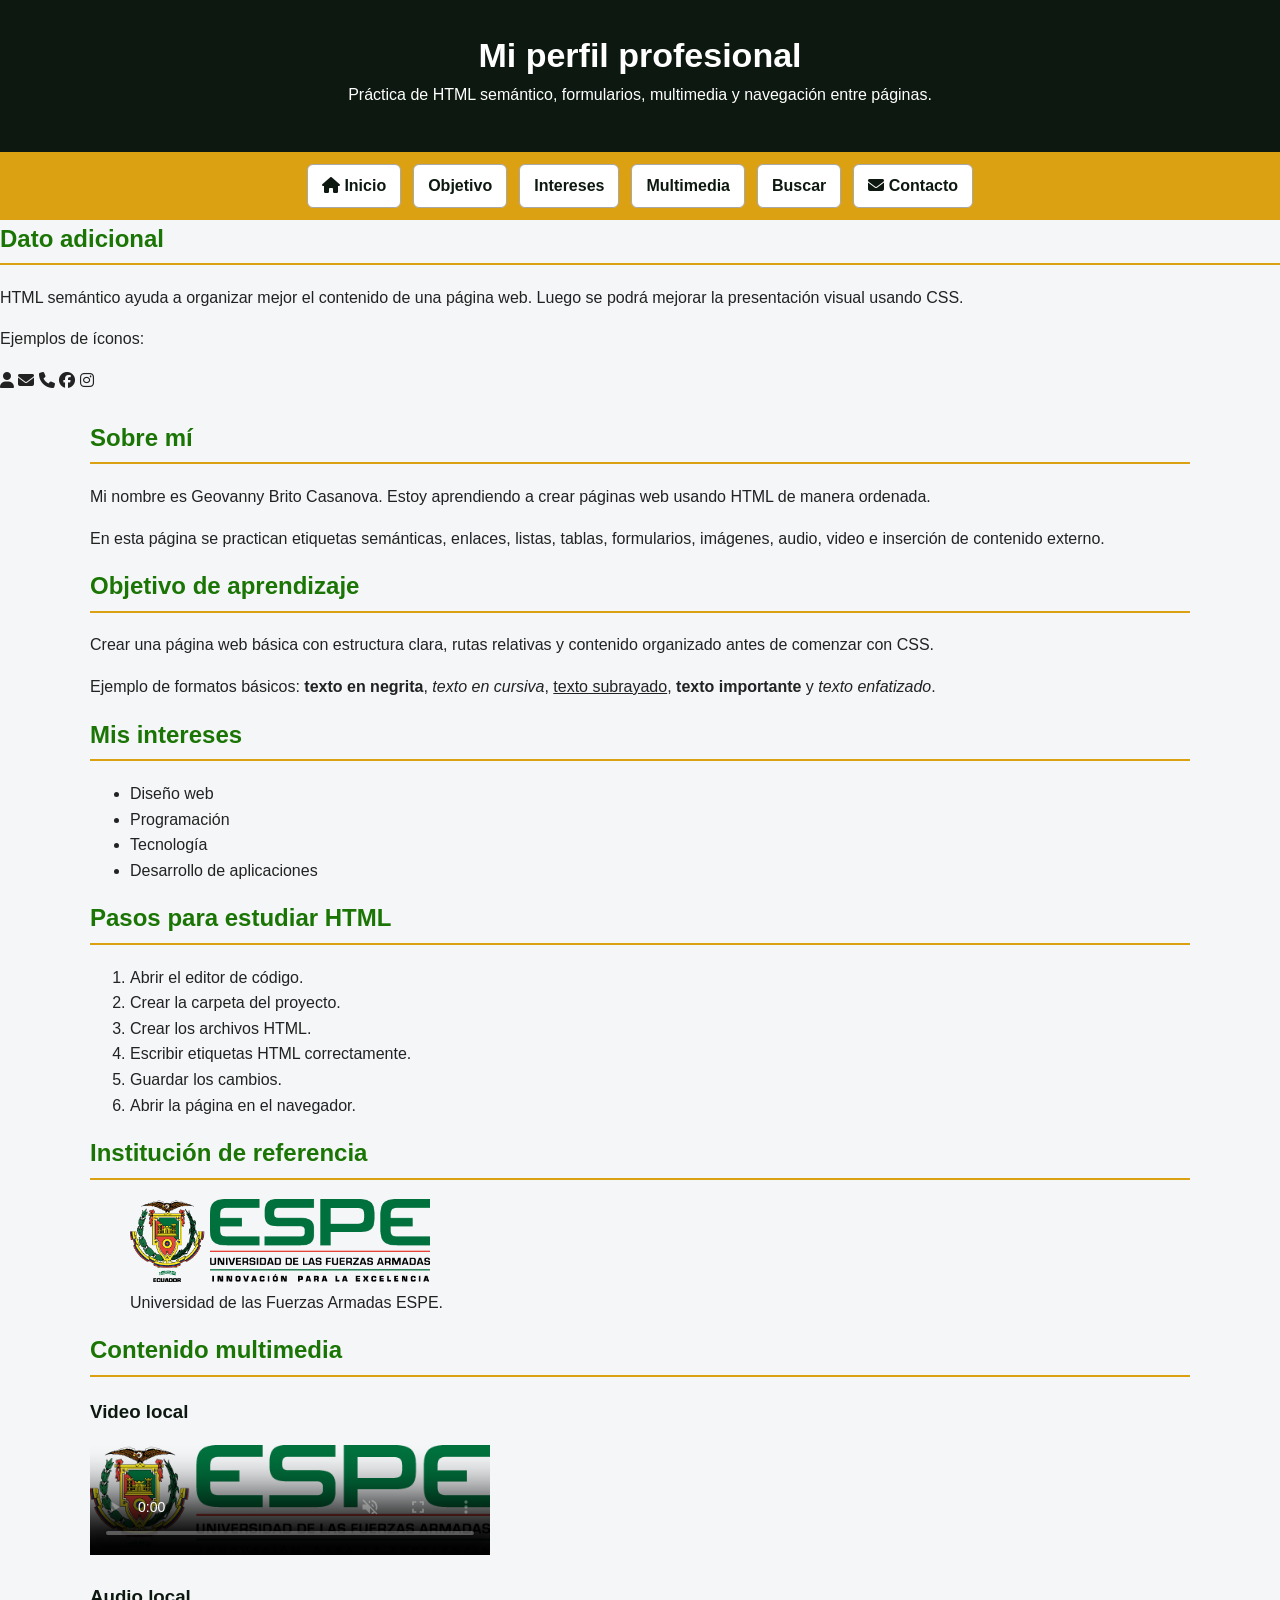
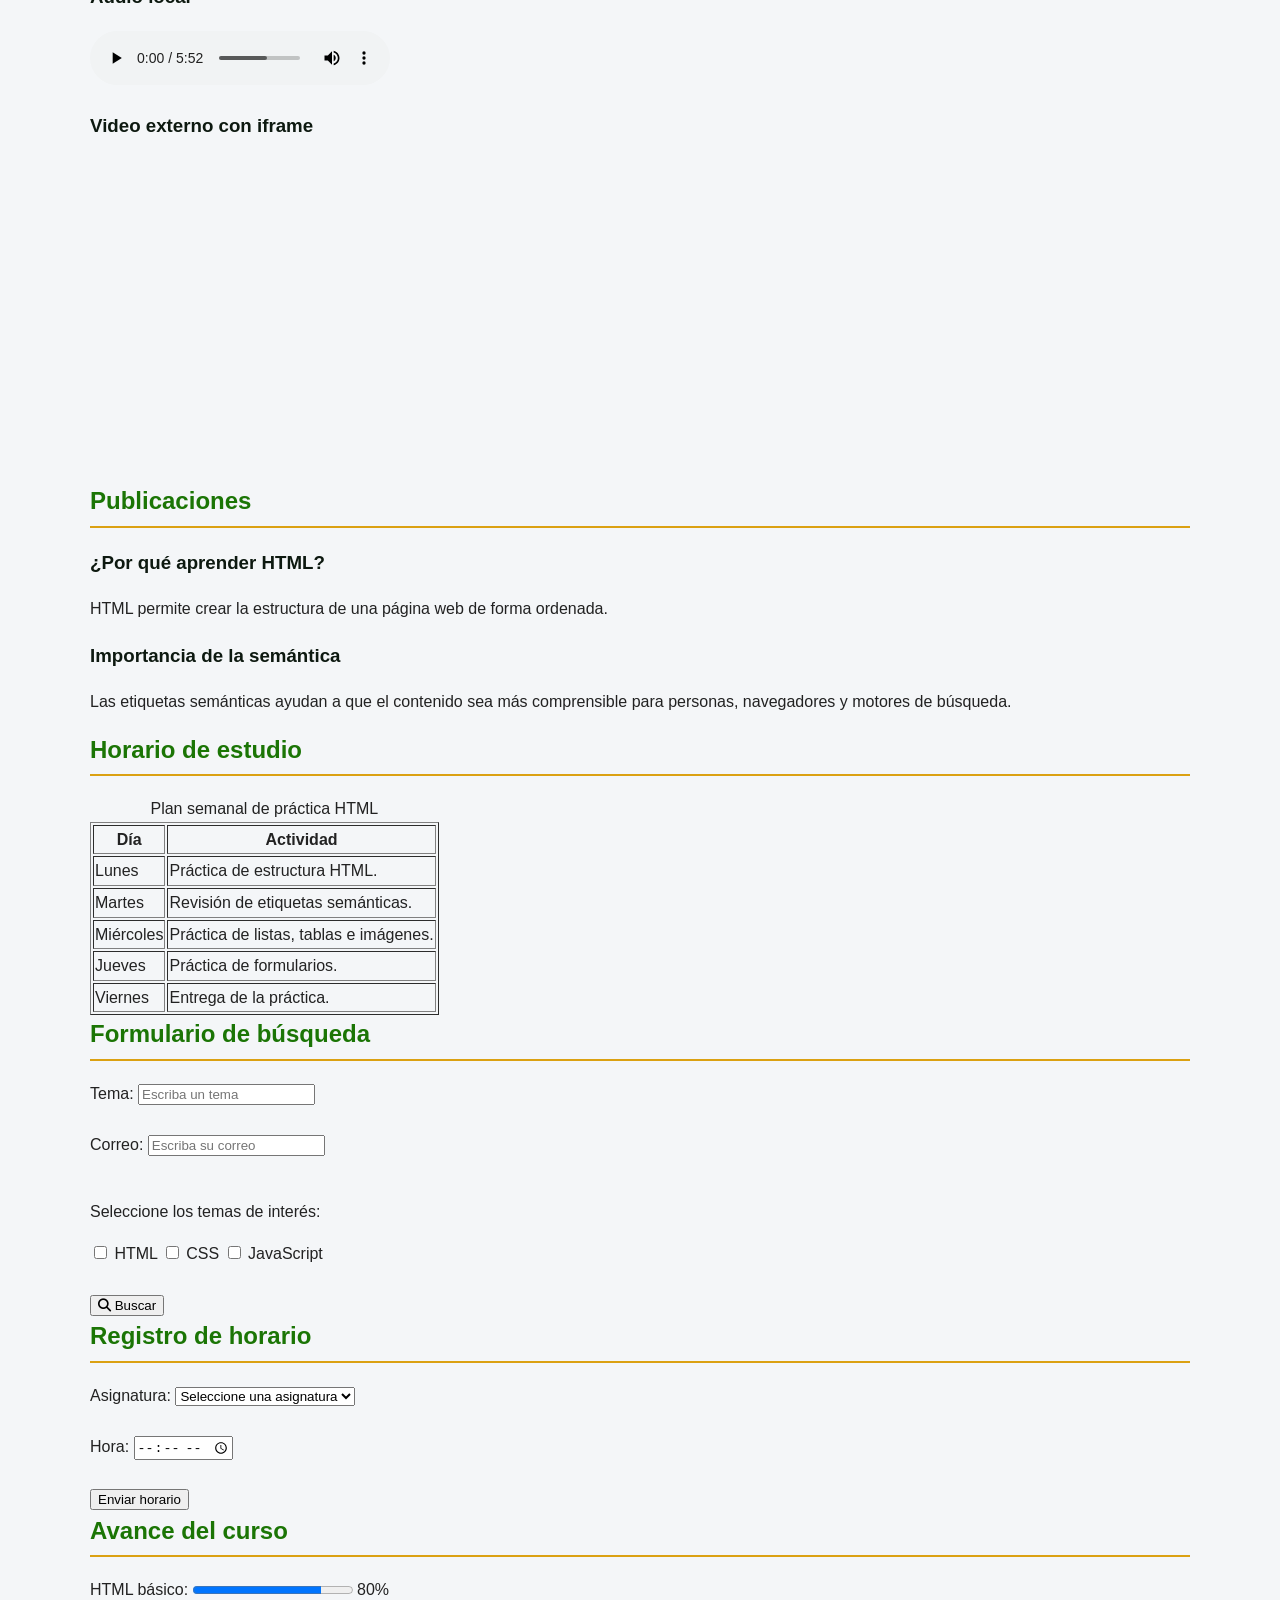
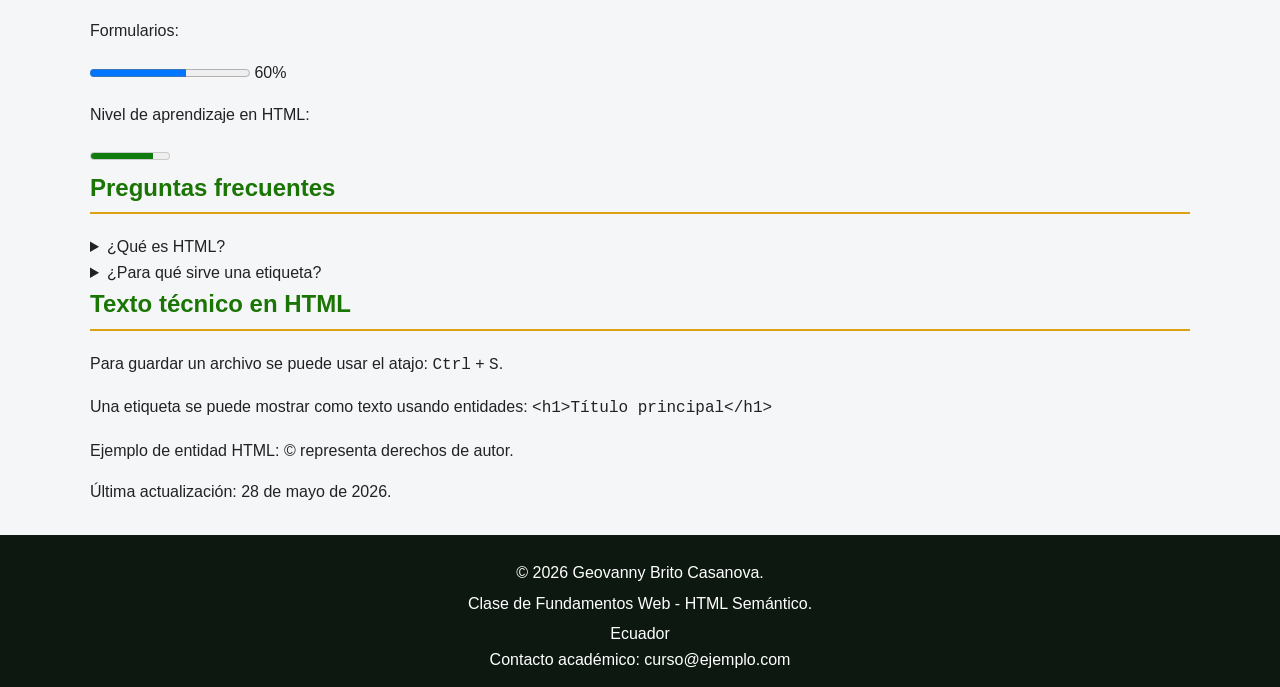
==== Practica01-main/index.html @ 0b74bd3e "Add files via upload Practica css en clase" ====
<!DOCTYPE html>
<html lang="es">

<head>
    <meta charset="UTF-8">
    <title>Mi perfil profesional</title>

    <!-- Ícono de la pestaña del navegador -->
    <link rel="icon" href="img/mundito.ico" type="image/x-icon">

    <!-- Librería externa para usar íconos -->
    <link rel="stylesheet" href="https://cdnjs.cloudflare.com/ajax/libs/font-awesome/6.5.0/css/all.min.css">

    <link rel="stylesheet" href="css/general.css">
    <link rel="stylesheet" href="css/index.css">
</head>

<body>

    <!-- Encabezado principal de la página -->
    <header>
        <h1>Mi perfil profesional</h1>
        <p>Práctica de HTML semántico, formularios, multimedia y navegación entre páginas.</p>
    </header>

    <!-- Menú de navegación principal -->
    <nav>
        <a href="index.html">
            <i class="fa-solid fa-house"></i>
            Inicio
        </a>

        <a href="#objetivo">Objetivo</a>

        <a href="#intereses">Intereses</a>

        <a href="#multimedia">Multimedia</a>

        <a href="pages/buscar.html">Buscar</a>

        <a href="pages/cto/contacto.html">
            <i class="fa-solid fa-envelope"></i>
            Contacto
        </a>
    </nav>

    <!-- Contenido lateral complementario -->
    <aside>
        <h2>Dato adicional</h2>
        <p>
            HTML semántico ayuda a organizar mejor el contenido de una página web.
            Luego se podrá mejorar la presentación visual usando CSS.
        </p>

        <p>Ejemplos de íconos:</p>
        <i class="fa-solid fa-user"></i>
        <i class="fa-solid fa-envelope"></i>
        <i class="fa-solid fa-phone"></i>
        <i class="fa-brands fa-facebook"></i>
        <i class="fa-brands fa-instagram"></i>
    </aside>

    <!-- Contenido principal -->
    <main>

        <!-- Sección de presentación -->
        <section id="presentacion">
            <h2>Sobre mí</h2>

            <p>
                Mi nombre es Geovanny Brito Casanova. Estoy aprendiendo a crear páginas web
                usando HTML de manera ordenada.
            </p>

            <p>
                En esta página se practican etiquetas semánticas, enlaces, listas, tablas,
                formularios, imágenes, audio, video e inserción de contenido externo.
            </p>
        </section>

        <!-- Sección de objetivos -->
        <section id="objetivo">
            <h2>Objetivo de aprendizaje</h2>

            <p>
                Crear una página web básica con estructura clara, rutas relativas y contenido
                organizado antes de comenzar con CSS.
            </p>

            <p>
                Ejemplo de formatos básicos:
                <b>texto en negrita</b>,
                <i>texto en cursiva</i>,
                <u>texto subrayado</u>,
                <strong>texto importante</strong> y
                <em>texto enfatizado</em>.
            </p>
        </section>

        <!-- Sección de intereses -->
        <section id="intereses">
            <h2>Mis intereses</h2>

            <ul>
                <li>Diseño web</li>
                <li>Programación</li>
                <li>Tecnología</li>
                <li>Desarrollo de aplicaciones</li>
            </ul>
        </section>

        <!-- Sección de pasos -->
        <section>
            <h2>Pasos para estudiar HTML</h2>

            <ol>
                <li>Abrir el editor de código.</li>
                <li>Crear la carpeta del proyecto.</li>
                <li>Crear los archivos HTML.</li>
                <li>Escribir etiquetas HTML correctamente.</li>
                <li>Guardar los cambios.</li>
                <li>Abrir la página en el navegador.</li>
            </ol>
        </section>

        <!-- Sección con imagen -->
        <section>
            <h2>Institución de referencia</h2>

            <figure>
                <img src="img/espe/imagenEjemploEspe.png" alt="Logo de la ESPE" width="300">
                <figcaption>Universidad de las Fuerzas Armadas ESPE.</figcaption>
            </figure>
        </section>

        <!-- Sección multimedia -->
        <section id="multimedia">
            <h2>Contenido multimedia</h2>

            <article>
                <h3>Video local</h3>

                <video src="video/videoEjemploDiagnostica.mp4" controls width="400"
                    poster="img/espe/imagenEjemploEspe.png" muted loop>
                    Tu navegador no soporta la etiqueta de video.
                </video>
            </article>

            <article>
                <h3>Audio local</h3>

                <audio src="audio/audioEjemploA7X.mp3" controls loop preload="metadata">
                    Tu navegador no soporta la etiqueta de audio.
                </audio>
            </article>

            <article>
                <h3>Video externo con iframe</h3>

                <iframe width="560" height="315" src="https://www.youtube.com/embed/bdz90srbneU?si=QoyqD5uKp2PkH5kk"
                    title="Video de YouTube" frameborder="0"
                    allow="accelerometer; autoplay; clipboard-write; encrypted-media; gyroscope; picture-in-picture; web-share"
                    referrerpolicy="strict-origin-when-cross-origin" allowfullscreen>
                </iframe>
            </article>
        </section>

        <!-- Sección de publicaciones -->
        <section>
            <h2>Publicaciones</h2>

            <article>
                <h3>¿Por qué aprender HTML?</h3>
                <p>
                    HTML permite crear la estructura de una página web de forma ordenada.
                </p>
            </article>

            <article>
                <h3>Importancia de la semántica</h3>
                <p>
                    Las etiquetas semánticas ayudan a que el contenido sea más comprensible
                    para personas, navegadores y motores de búsqueda.
                </p>
            </article>
        </section>

        <!-- Sección de tabla -->
        <section>
            <h2>Horario de estudio</h2>

            <table border="1">
                <caption>Plan semanal de práctica HTML</caption>

                <thead>
                    <tr>
                        <th>Día</th>
                        <th>Actividad</th>
                    </tr>
                </thead>

                <tbody>
                    <tr>
                        <td>Lunes</td>
                        <td>Práctica de estructura HTML.</td>
                    </tr>

                    <tr>
                        <td>Martes</td>
                        <td>Revisión de etiquetas semánticas.</td>
                    </tr>

                    <tr>
                        <td>Miércoles</td>
                        <td>Práctica de listas, tablas e imágenes.</td>
                    </tr>

                    <tr>
                        <td>Jueves</td>
                        <td>Práctica de formularios.</td>
                    </tr>

                    <tr>
                        <td>Viernes</td>
                        <td>Entrega de la práctica.</td>
                    </tr>
                </tbody>
            </table>
        </section>

        <!-- Sección de formulario de búsqueda -->
        <section>
            <h2>Formulario de búsqueda</h2>

            <!-- 
                Este formulario usa GET.
                Por eso los datos viajan en la URL hacia pages/buscar.html.
            -->
            <form method="GET" action="pages/buscar.html">

                <label for="tema">Tema:</label>
                <input type="text" id="tema" name="tema" placeholder="Escriba un tema" required minlength="3"
                    maxlength="20">

                <br><br>

                <label for="correo">Correo:</label>
                <input type="email" id="correo" name="correo" placeholder="Escriba su correo" required>

                <br><br>

                <p>Seleccione los temas de interés:</p>

                <label>
                    <input type="checkbox" name="temas[]" value="html">
                    HTML
                </label>

                <label>
                    <input type="checkbox" name="temas[]" value="css">
                    CSS
                </label>

                <label>
                    <input type="checkbox" name="temas[]" value="javascript">
                    JavaScript
                </label>

                <br><br>

                <button type="submit">
                    <i class="fa-solid fa-magnifying-glass"></i>
                    Buscar
                </button>
            </form>
        </section>

        <!-- Sección de registro de horario -->
        <section>
            <h2>Registro de horario</h2>

            <form method="GET" action="pages/buscar.html">

                <label for="asignatura">Asignatura:</label>
                <select id="asignatura" name="asignatura" required>
                    <option value="">Seleccione una asignatura</option>
                    <option value="programacion">Programación</option>
                    <option value="base_datos">Base de Datos</option>
                    <option value="redes">Redes</option>
                    <option value="sistemas_operativos">Sistemas Operativos</option>
                </select>

                <br><br>

                <label for="hora">Hora:</label>
                <input type="time" id="hora" name="hora" min="08:00" max="17:00" step="1800" required>

                <br><br>

                <button type="submit">Enviar horario</button>
            </form>
        </section>

        <!-- Sección de avance del curso -->
        <section>
            <h2>Avance del curso</h2>

            <label for="avance-html">HTML básico:</label>
            <progress id="avance-html" value="80" max="100"></progress>
            <span>80%</span>

            <p>Formularios:</p>
            <progress value="60" max="100"></progress>
            <span>60%</span>

            <p>Nivel de aprendizaje en HTML:</p>
            <meter value="8" min="0" max="10"></meter>
        </section>

        <!-- Sección de preguntas frecuentes -->
        <section>
            <h2>Preguntas frecuentes</h2>

            <details>
                <summary>¿Qué es HTML?</summary>
                <p>HTML es el lenguaje que permite crear la estructura de una página web.</p>
            </details>

            <details>
                <summary>¿Para qué sirve una etiqueta?</summary>
                <p>Una etiqueta indica al navegador cómo debe interpretar una parte del contenido.</p>
            </details>
        </section>

        <!-- Sección de texto técnico -->
        <section>
            <h2>Texto técnico en HTML</h2>

            <p>
                Para guardar un archivo se puede usar el atajo:
                <kbd>Ctrl</kbd> + <kbd>S</kbd>.
            </p>

            <p>
                Una etiqueta se puede mostrar como texto usando entidades:
                <code>&lt;h1&gt;Título principal&lt;/h1&gt;</code>
            </p>

            <p>
                Ejemplo de entidad HTML:
                &copy; representa derechos de autor.
            </p>

            <p>
                Última actualización:
                <time datetime="2026-05-28">28 de mayo de 2026</time>.
            </p>
        </section>

    </main>

    <!-- Pie de página -->
    <footer>
        <p>&copy; 2026 Geovanny Brito Casanova.</p>
        <p>Clase de Fundamentos Web - HTML Semántico.</p>

        <address>
            Ecuador<br>
            Contacto académico: curso@ejemplo.com
        </address>
    </footer>

</body>

</html>
---- Practica01-main/css/general.css ----
* {
    box-sizing: border-box;
}

/*Bloue de body*/
body {
    margin: 0;
    font-family: Arial, Helvetica, sans-serif;
    background-color: #f4f6f8;
    color: #222222;
    line-height: 1.6;
}

/* Bloque de titulos*/
h1 {
    margin: 0;
    font-size: 34px;
    text-align: center;
}

h2 {
    color: #1b7505;
    margin-top: 0;
    border-bottom: 2px solid #dba112;
    padding-bottom: 5px;
}

h3 {
    color: #0d1910;

}

/* Bloque de parrafo y links*/
p {
    font-size: 16px;
    text-align: justify;
}

a {
    color: #1b7505;
    text-decoration: none;
}

a:hover {
    text-decoration: underline;
    color: #222222;
}

/* Bloque de header*/
header {
    background-color: #0d1910;
    color: white;
    padding: 28px 16px;
    text-align: center;
}

header p {
    text-align: center;
    margin-top: 0;
}

/* Bloque de Footer */

footer {
    background-color: #0d1910;
    color: white;
    text-align: center;
    padding: 20px;
    margin-top: 30px;
}

footer p {
    text-align: center;
    margin: 5px 0;
}

footer address {
    font-style: normal;
}

/*
Bloque de navegacion
*/

nav {
    background-color: #dba112;
    padding: 12px;
    text-align: center;
    display: flex;
    justify-content: center;
    flex-wrap: wrap;
    gap: 12px;
}

nav a {
    background-color: white;
    color: #0d1910;
    padding: 8px 14px;
    border-radius: 6px;
    font-weight: bold;
    border: 1px solid #a8a8a7;
}

nav a:hover {
    background-color: #1b7505;
    color: white;
    text-decoration: none;
}

/*Bloque 6: Estructura principal */

main {
    width: 90%;
    max-width: 1100px;
    margin: 25px auto;
}
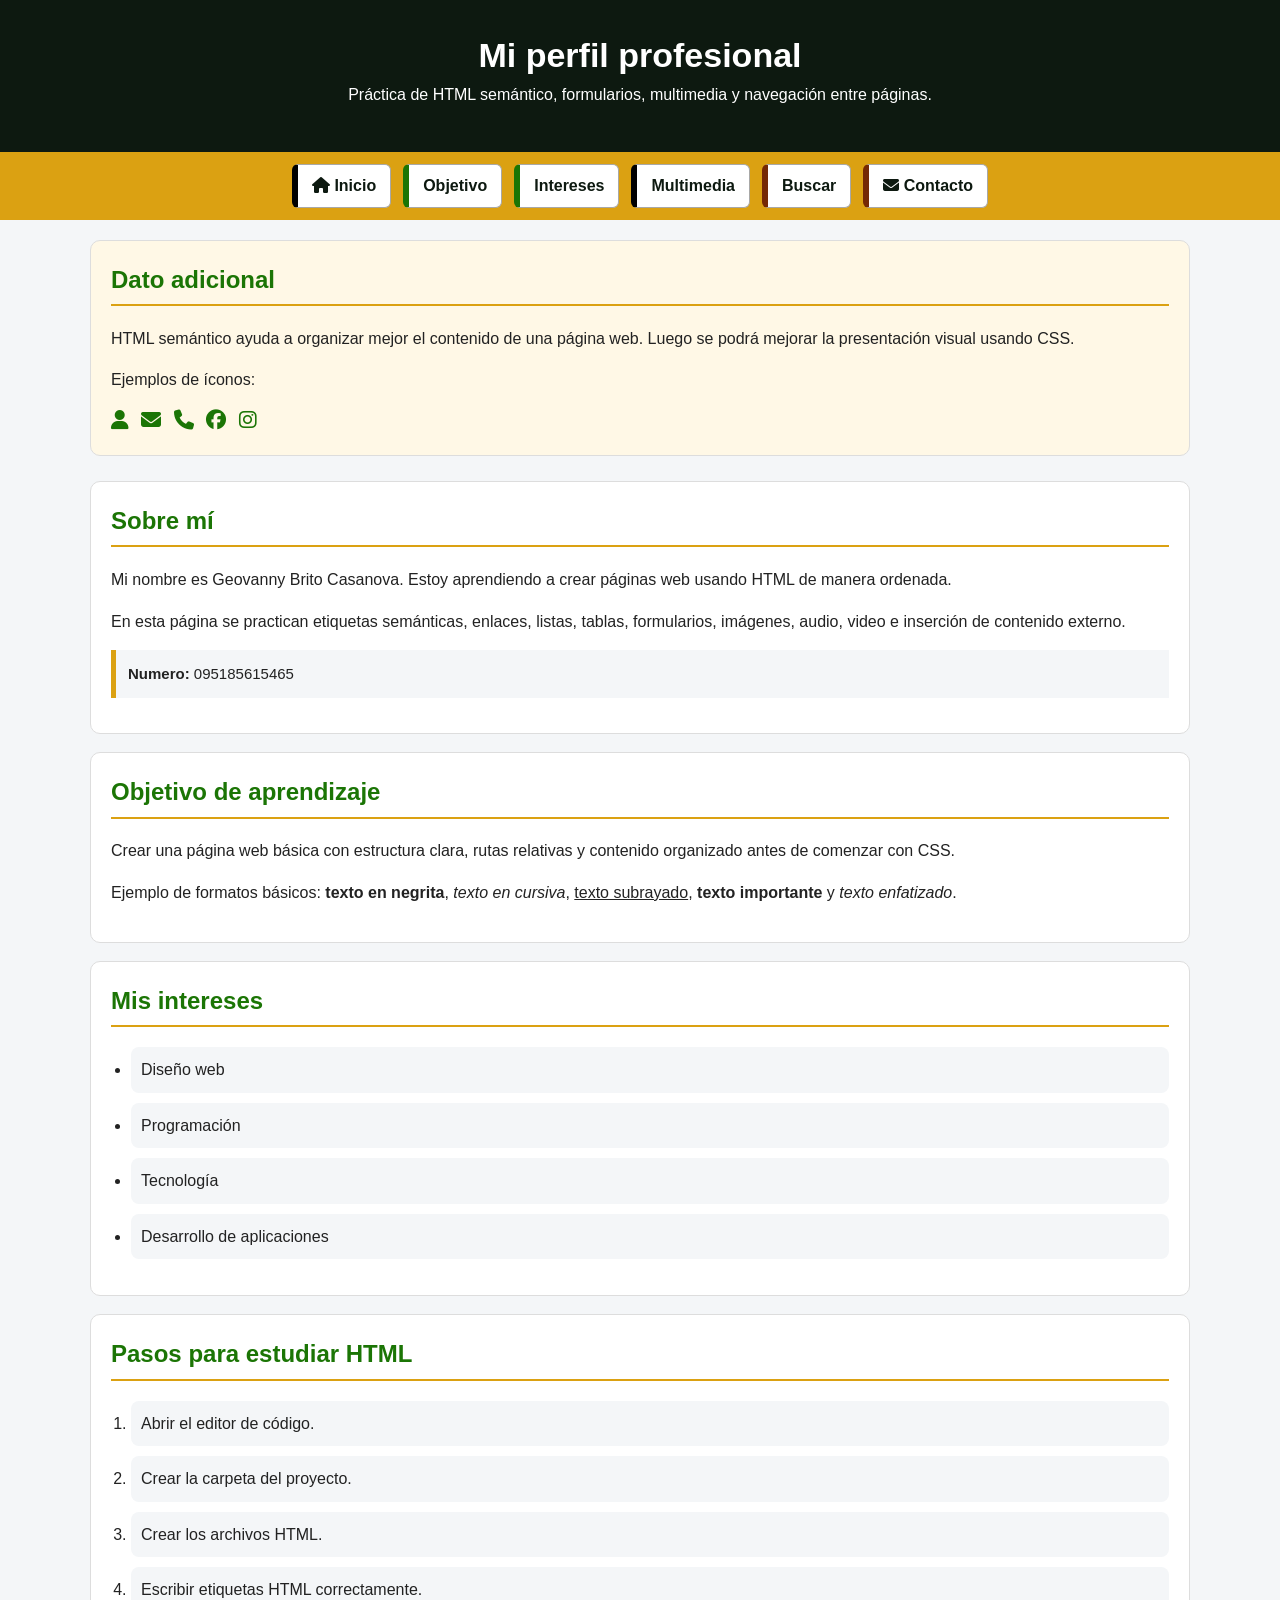
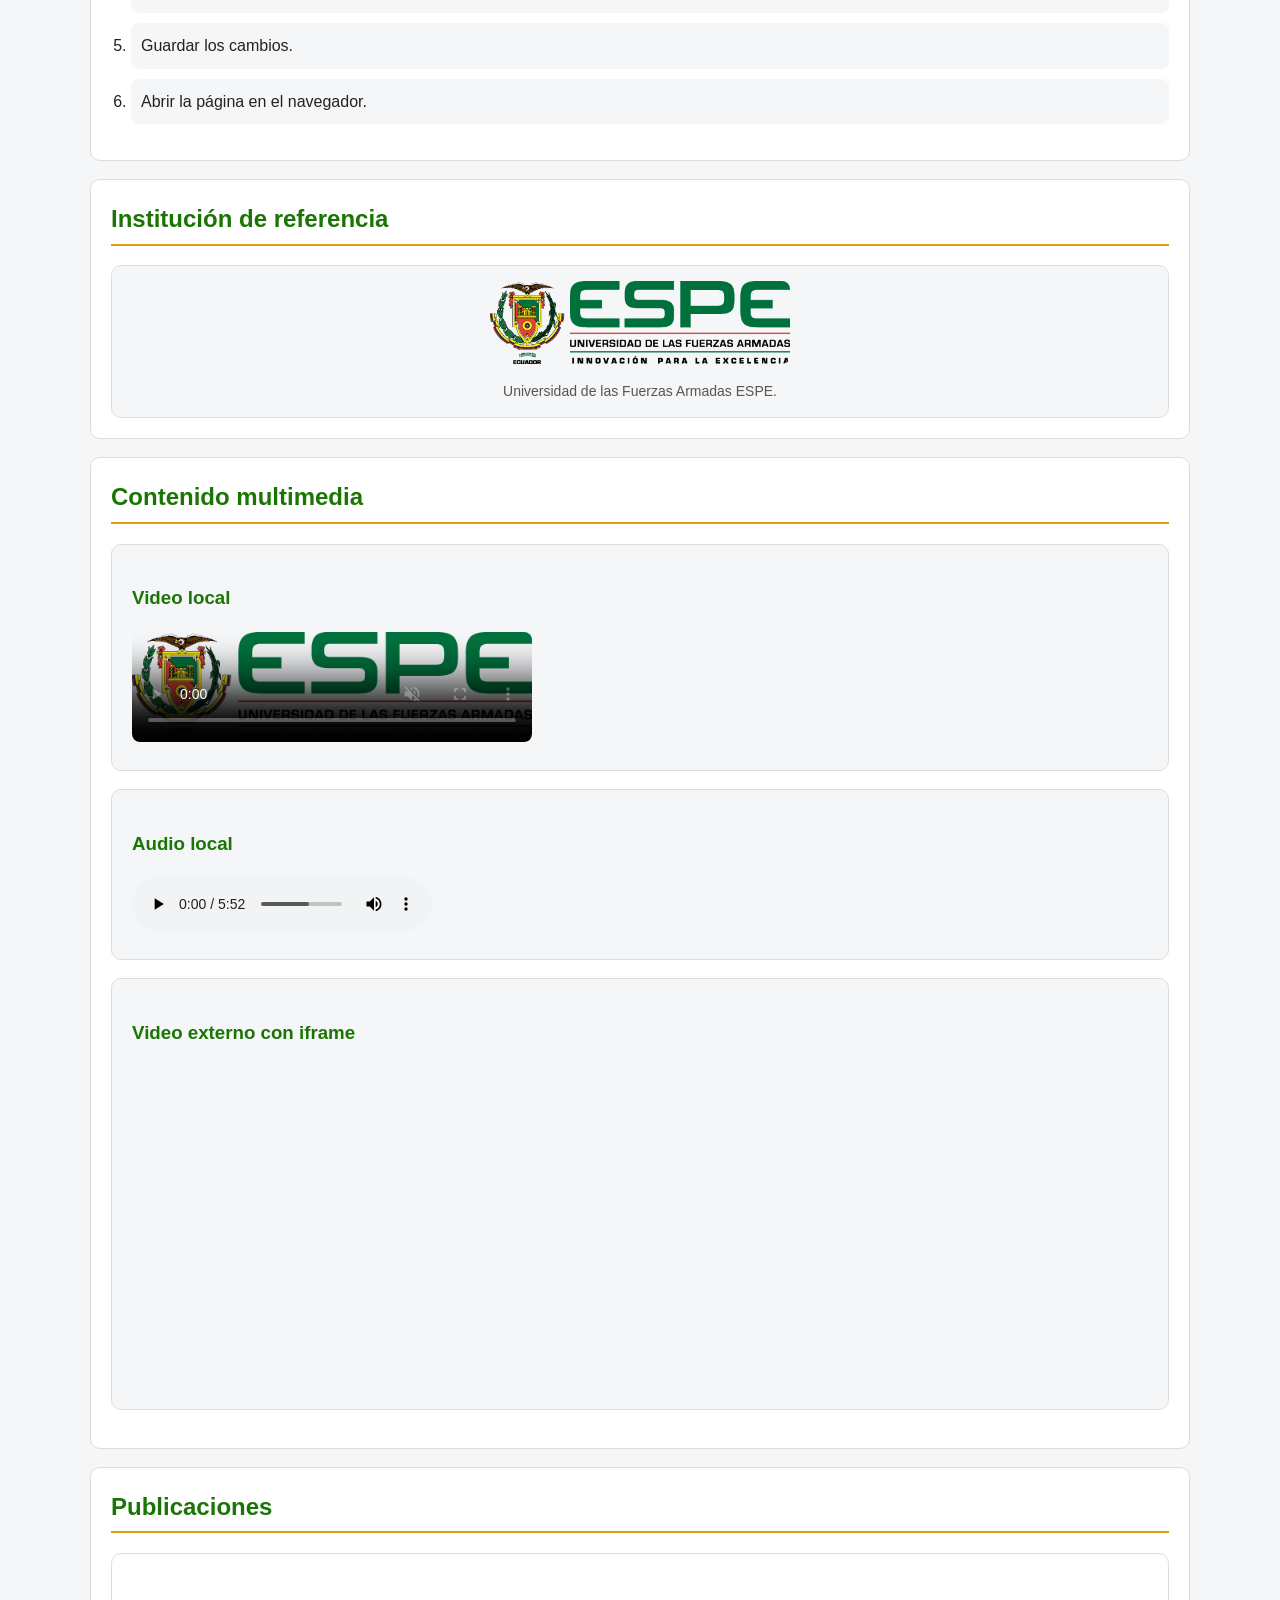
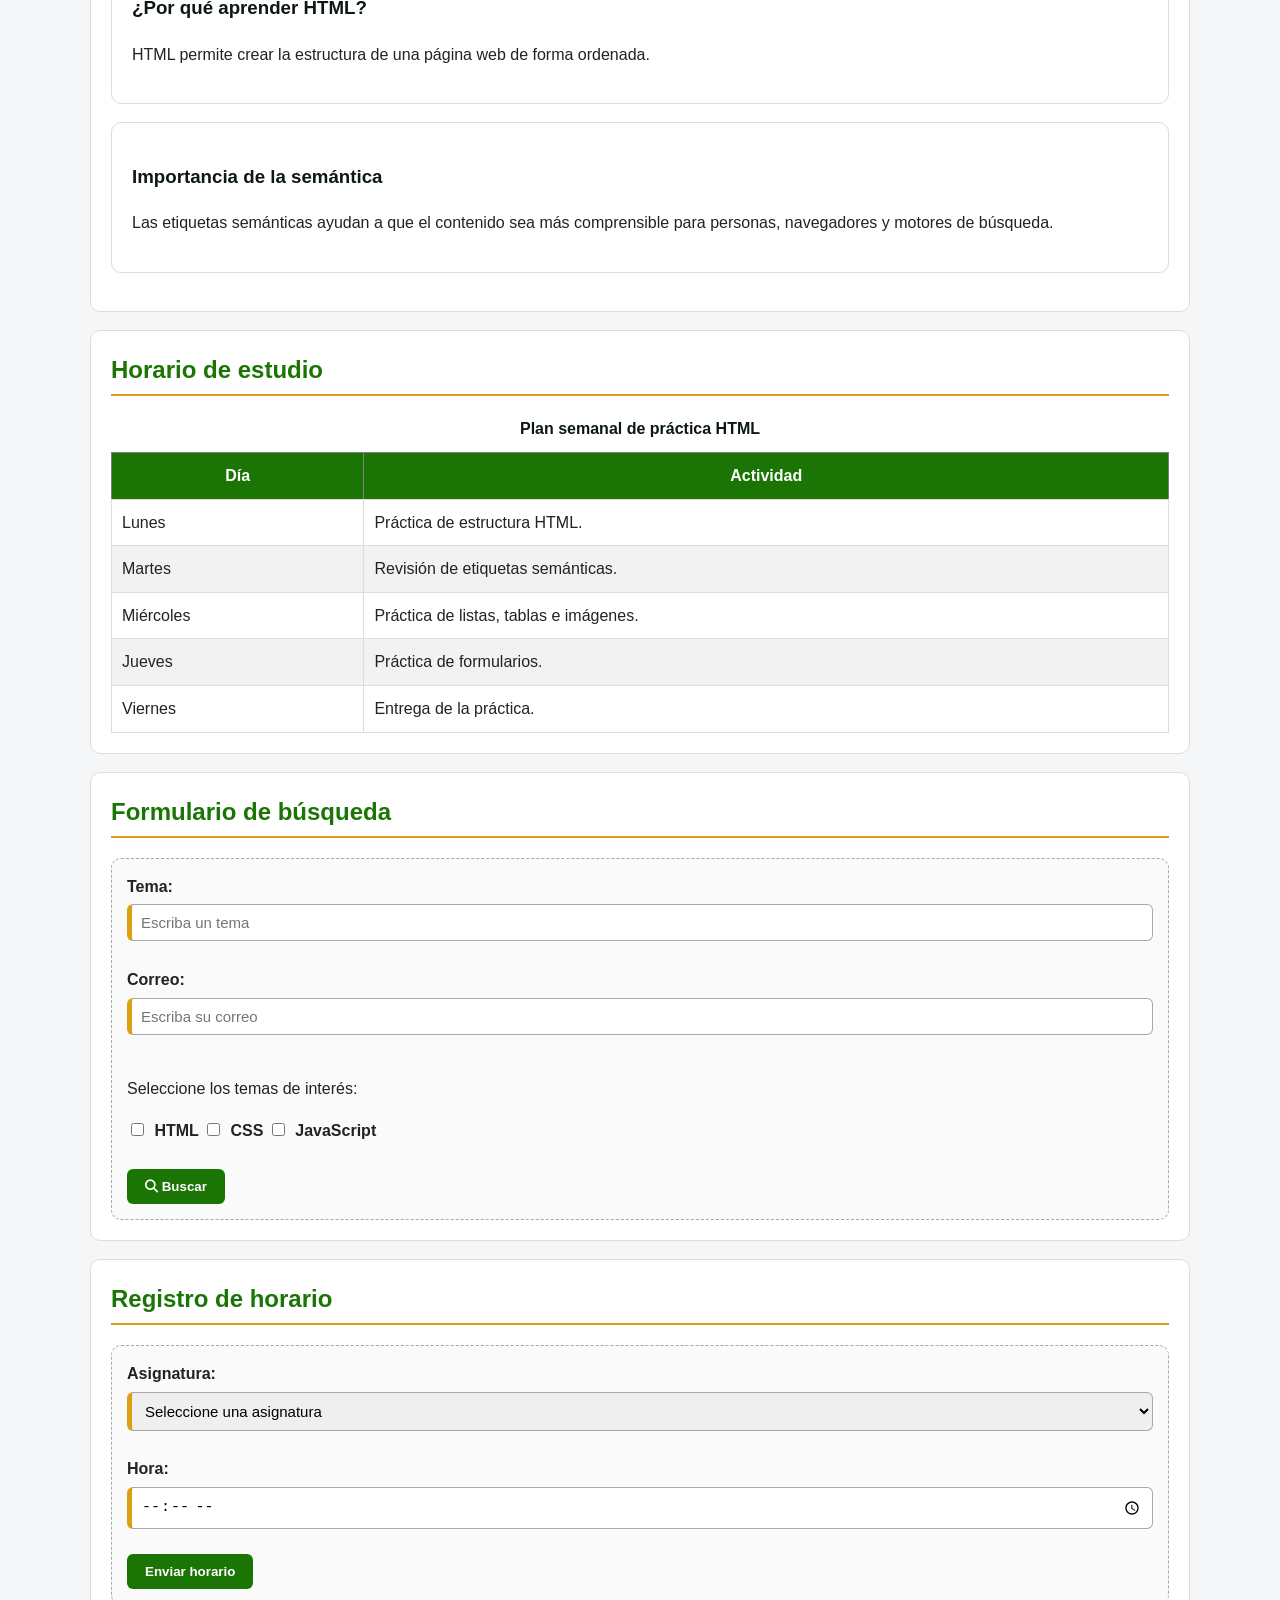
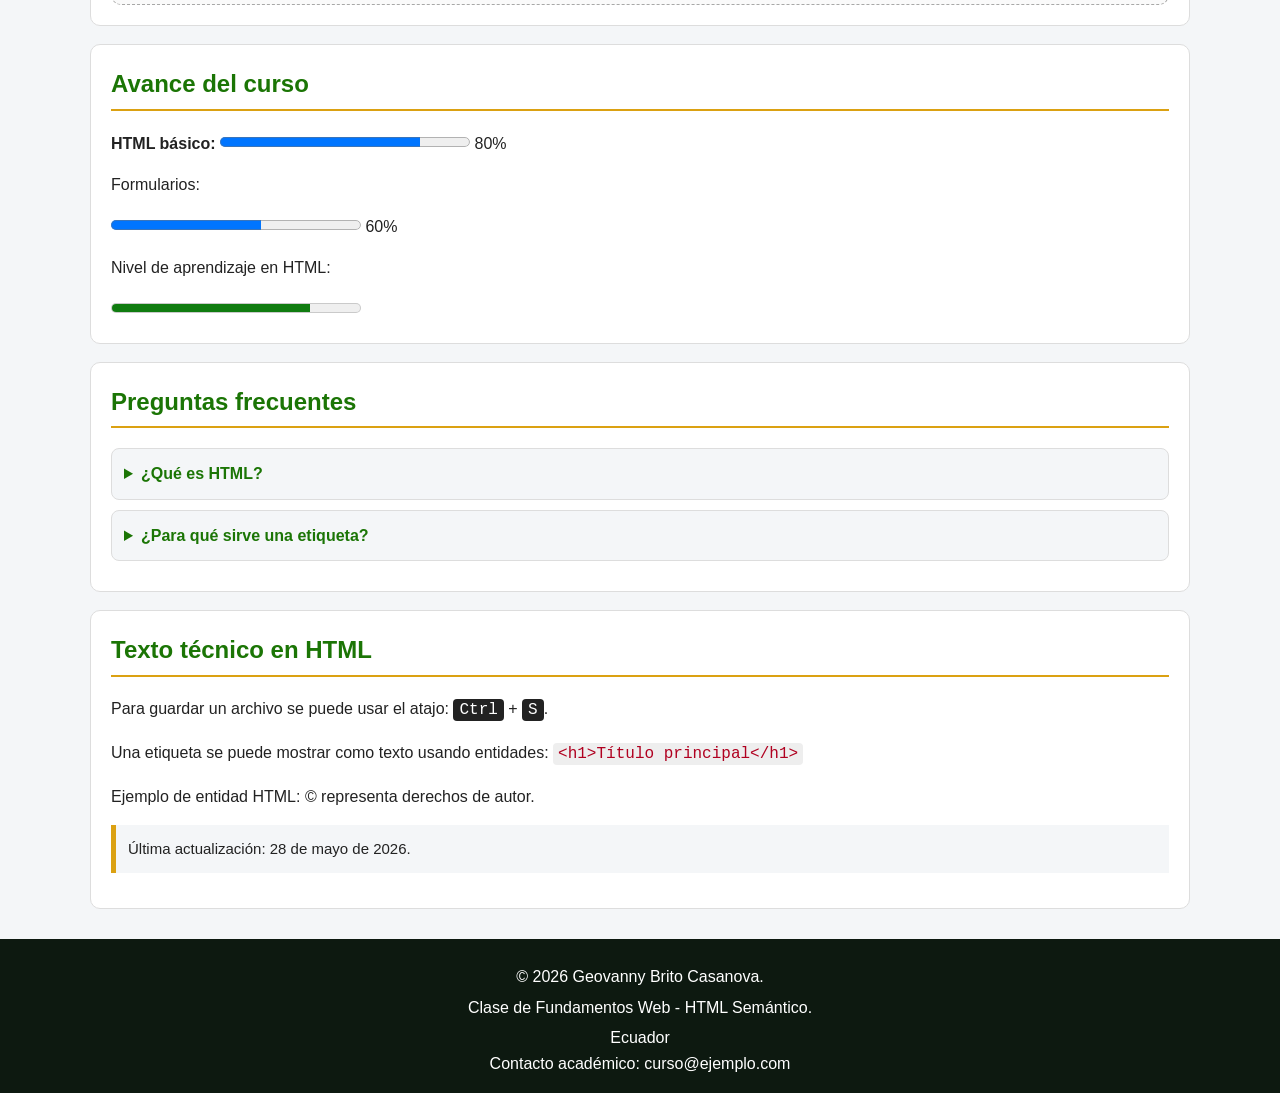
==== commit 354e0357: "css especifico para index" ====
--- a/Practica01-main/index.html
+++ b/Practica01-main/index.html
@@ -25,20 +25,20 @@
 
     <!-- Menú de navegación principal -->
     <nav>
-        <a href="index.html">
+        <a class="clas_btn_nav1" href="index.html">
             <i class="fa-solid fa-house"></i>
             Inicio
         </a>
 
-        <a href="#objetivo">Objetivo</a>
-
-        <a href="#intereses">Intereses</a>
-
-        <a href="#multimedia">Multimedia</a>
-
-        <a href="pages/buscar.html">Buscar</a>
-
-        <a href="pages/cto/contacto.html">
+        <a class="clas_btn_nav" href="#objetivo">Objetivo</a>
+
+        <a class="clas_btn_nav" href="#intereses">Intereses</a>
+
+        <a class="clas_btn_nav1" href="#multimedia">Multimedia</a>
+
+        <a class="clas_btn_nav2" href="pages/buscar.html">Buscar</a>
+
+        <a class="clas_btn_nav2" href="pages/cto/contacto.html">
             <i class="fa-solid fa-envelope"></i>
             Contacto
         </a>
@@ -76,6 +76,7 @@
                 En esta página se practican etiquetas semánticas, enlaces, listas, tablas,
                 formularios, imágenes, audio, video e inserción de contenido externo.
             </p>
+            <p class="nota"><b>Numero:</b> 095185615465</p>
         </section>
 
         <!-- Sección de objetivos -->
@@ -98,9 +99,9 @@
         </section>
 
         <!-- Sección de intereses -->
+         
         <section id="intereses">
             <h2>Mis intereses</h2>
-
             <ul>
                 <li>Diseño web</li>
                 <li>Programación</li>
@@ -108,9 +109,10 @@
                 <li>Desarrollo de aplicaciones</li>
             </ul>
         </section>
+     
 
         <!-- Sección de pasos -->
-        <section>
+        <section id="pasos">
             <h2>Pasos para estudiar HTML</h2>
 
             <ol>
@@ -138,7 +140,7 @@
             <h2>Contenido multimedia</h2>
 
             <article>
-                <h3>Video local</h3>
+                <h3 >Video local</h3>
 
                 <video src="video/videoEjemploDiagnostica.mp4" controls width="400"
                     poster="img/espe/imagenEjemploEspe.png" muted loop>
@@ -147,7 +149,7 @@
             </article>
 
             <article>
-                <h3>Audio local</h3>
+                <h3 >Audio local</h3>
 
                 <audio src="audio/audioEjemploA7X.mp3" controls loop preload="metadata">
                     Tu navegador no soporta la etiqueta de audio.
@@ -155,7 +157,7 @@
             </article>
 
             <article>
-                <h3>Video externo con iframe</h3>
+                <h3 >Video externo con iframe</h3>
 
                 <iframe width="560" height="315" src="https://www.youtube.com/embed/bdz90srbneU?si=QoyqD5uKp2PkH5kk"
                     title="Video de YouTube" frameborder="0"
@@ -351,7 +353,7 @@
                 &copy; representa derechos de autor.
             </p>
 
-            <p>
+            <p class="nota">
                 Última actualización:
                 <time datetime="2026-05-28">28 de mayo de 2026</time>.
             </p>
--- a/Practica01-main/css/general.css
+++ b/Practica01-main/css/general.css
@@ -113,4 +113,286 @@
     width: 90%;
     max-width: 1100px;
     margin: 25px auto;
-}+}
+
+section,
+article,
+aside {
+    background-color: white;
+    padding: 20px;
+    margin-bottom: 18px;
+    border: 1px solid #ddd;
+    border-radius: 10px;
+}
+
+aside {
+    width: 90%;
+    max-width: 1100px;
+    margin: 20px auto;
+    background-color: #fff8e6;
+
+}
+
+aside i {
+    margin-right: 8px;
+    font-size: 20px;
+    color: #1b7505;
+}
+
+img,
+video,
+iframe {
+    max-width: 100%;
+    border-radius: 8px;
+}
+
+figure {
+    margin: 0;
+    text-align: center;
+}
+
+figcaption {
+    font-size: 14px;
+    color: #555;
+    margin-top: 8px;
+}
+
+/*Bloque 9 Litas
+ul listas sin orden
+ol lista con orden*/
+
+ul,
+ol {
+    padding-left: 20px;
+}
+
+li{
+    margin-bottom: 6px;
+}
+
+/*Bloque 10 tablas
+boeder-collapse uno de los bordes de las celadas
+withd 100% para que ocupe todo el ancho del contenedor
+*/
+
+table {
+    width: 100%;
+    border-collapse: collapse;
+    background-color : white;
+}
+
+caption {
+    font-weight: bold;
+    margin-bottom: 10px;
+    color: #0d1910;
+}
+
+th {
+    background-color: #1b7505;
+    color: white;
+    padding: 10px;
+
+}
+
+td {
+    border: 1px solid #ddd;
+    padding: 10px;
+}
+
+tr:nth-child(even) {
+    background-color: #f2f2f2;
+}
+
+/*Bloque 11 formularios
+inputm select, textarea y button son elementos de formulario
+*/
+
+form{
+    margin-top: 12px;
+}
+
+label {
+    font-weight: bold;
+}
+
+input,
+select,
+textarea {
+    width: 100%;
+    padding: 9px;
+    margin-top: 5px;
+    border: 1px solid #a8a8a7;
+    border-radius: 6px;
+    font-size: 15px;
+}
+
+input[type="checkbox"],
+input[type="radio"] {
+    width: auto;
+    margin-right: 6px;
+}
+
+textarea {
+    resize: vertical;
+
+}
+
+button{
+    background-color: #1b7505;
+    color: white;
+    border: none;
+    padding: 10px 18px;
+    border-radius: 6px;
+    cursor: pointer;
+    font-weight: bold;
+}
+
+button:hover {
+    background-color: #0d1910;
+}
+
+/*Bloque 12*/
+
+input:focus,
+select:focus,
+textarea:focus {
+    outline: 2px solid #dba112;
+    border-color: #1b7505;
+}
+
+input:required,
+select:required,
+textarea:required {
+    border-left: 5px solid #dba112;
+}
+
+/*Bloque 13 detail, summary, progress y meter
+contenido de datalles
+se usa para contenido despregable */
+
+details {
+    background-color: #f4f6f8;
+    padding: 12px;
+    border-radius: 8px;
+    border: 1px solid #ddd;
+    margin-bottom: 10px;
+}
+
+summary {
+   cursor: pointer;
+   font-weight: bold;
+   color: #1b7505;
+}
+
+progress,
+meter {
+    width: 250px;
+    height: 20px;
+}
+
+/*Bloque 14 texto tecnico contenido atributos */
+code{
+    background-color: #eeeeee;
+    color: #b00020;
+    padding: 2px 5px;
+    border-radius: 4px;
+}
+
+pre{
+    background-color: #0d1910;
+    color: white;
+    padding: 15px;
+    border-radius: 8px;
+    overflow-x: auto;
+}
+
+kbd {
+    background-color: #222222;
+    color: white;
+    padding: 2px 6px;
+    border-radius: 4px;
+}
+
+/* ============================================================
+   BLOQUE 17: RESPONSIVE BÁSICO
+   Cuando la pantalla es pequeña, el menú se acomoda en columna.
+   Esto prepara el camino hacia CSS responsive.
+   ============================================================ */
+
+/* Se aplica solo cuando la pantalla mide 700px o menos, normalmente celulares o tablets pequeñas */
+@media (max-width: 700px) {
+
+    /* Selecciona el menú de navegación */
+    nav {
+        /* Coloca los elementos del menú uno debajo del otro */
+        flex-direction: column;
+    }
+
+    /* Selecciona cada enlace dentro del menú */
+    nav a {
+        /* Hace que cada enlace ocupe todo el ancho disponible */
+        width: 100%;
+
+        /* Centra el texto dentro de cada enlace */
+        text-align: center;
+    }
+
+    /* Selecciona el título principal de la página */
+    h1 {
+        /* Reduce el tamaño del título para que no se vea muy grande en celular */
+        font-size: 26px;
+    }
+
+    /* Selecciona el contenido principal y la barra lateral */
+    main,
+    aside {
+        /* Hace que ocupen el 95% del ancho, dejando un pequeño margen */
+        width: 95%;
+    }
+
+    /* Selecciona secciones, artículos y barra lateral */
+    section,
+    article,
+    aside {
+        /* Reduce el espacio interno para aprovechar mejor la pantalla pequeña */
+        padding: 15px;
+    }
+
+    /* Selecciona las tablas */
+    table {
+        /* Reduce el tamaño del texto de la tabla para que entre mejor */
+        font-size: 14px;
+    }
+
+    /* Selecciona campos de formulario y botones */
+    input,
+    select,
+    textarea,
+    button {
+        /* Ocupa todo el ancho disponible del contenedor */
+        width: 100%;
+        /* Impide que el elemento crezca más allá del ancho de su contenedor */
+        max-width: 100%;
+        /* Hace que padding y bordes se incluyan dentro del ancho total */
+        box-sizing: border-box;
+        /* Tamaño de texto cómodo para lectura y uso en dispositivos móviles */
+        font-size: 16px;
+    }
+
+    input,
+    select,
+    textarea,
+    button,
+    meter,
+    progress,
+    audio {
+        /* Ocupa todo el ancho disponible del contenedor */
+        width: 100%;
+        /* Impide que el elemento crezca más allá del ancho de su contenedor */
+        max-width: 100%;
+        /* Hace que padding y bordes se incluyan dentro del ancho total */
+        box-sizing: border-box;
+        /* Tamaño de texto cómodo para lectura y uso en dispositivos móviles */
+        font-size: 16px;
+    }
+}
--- a/Practica01-main/css/index.css
+++ b/Practica01-main/css/index.css
@@ -0,0 +1,70 @@
+/*==============================================================================
+BLOQUE 15: clases de botones de navegacion
+===============================================================================*/
+
+.clas_btn_nav1{
+    border-left: 6px solid #000000;
+}
+
+.clas_btn_nav{
+    border-left: 6px solid #1b7505;
+}
+
+
+.clas_btn_nav2{
+    border-left: 6px solid #752905;
+}
+
+/*==============================================================================
+BLOQUE 16: Listas
+===============================================================================*/
+
+#intereses li{
+    background-color: #f4f6f8;
+    margin-bottom: 10px;
+    padding: 10px;
+    border-radius: 8px;
+
+}
+
+
+#pasos li{
+    background-color: #f4f6f8;
+    margin-bottom: 10px;
+    padding: 10px;
+    border-radius: 8px;
+}
+
+/*==============================================================================
+BLOQUE 17: Titulos en multimedia
+===============================================================================*/
+
+#multimedia h3{
+    color: #1b7505;
+}
+
+#multimedia article{
+    border:1px solid #ddd;
+    background-color: #f4f6f8;
+}
+
+section form{
+    background-color: #fafafafa;
+    padding: 15px;
+    border-radius: 10px;
+    border: 1px dashed #a8a8a7;
+}
+
+main figure {
+    padding: 15px;
+    border: 1px solid #ddd;
+    border-radius: 10px;
+    background-color: #f4f6f8;
+}
+
+.nota{
+    background-color: #f4f6f8;
+    padding: 12px;
+    border-left: 5px solid #dba112;
+    font-size: 15px;
+}
